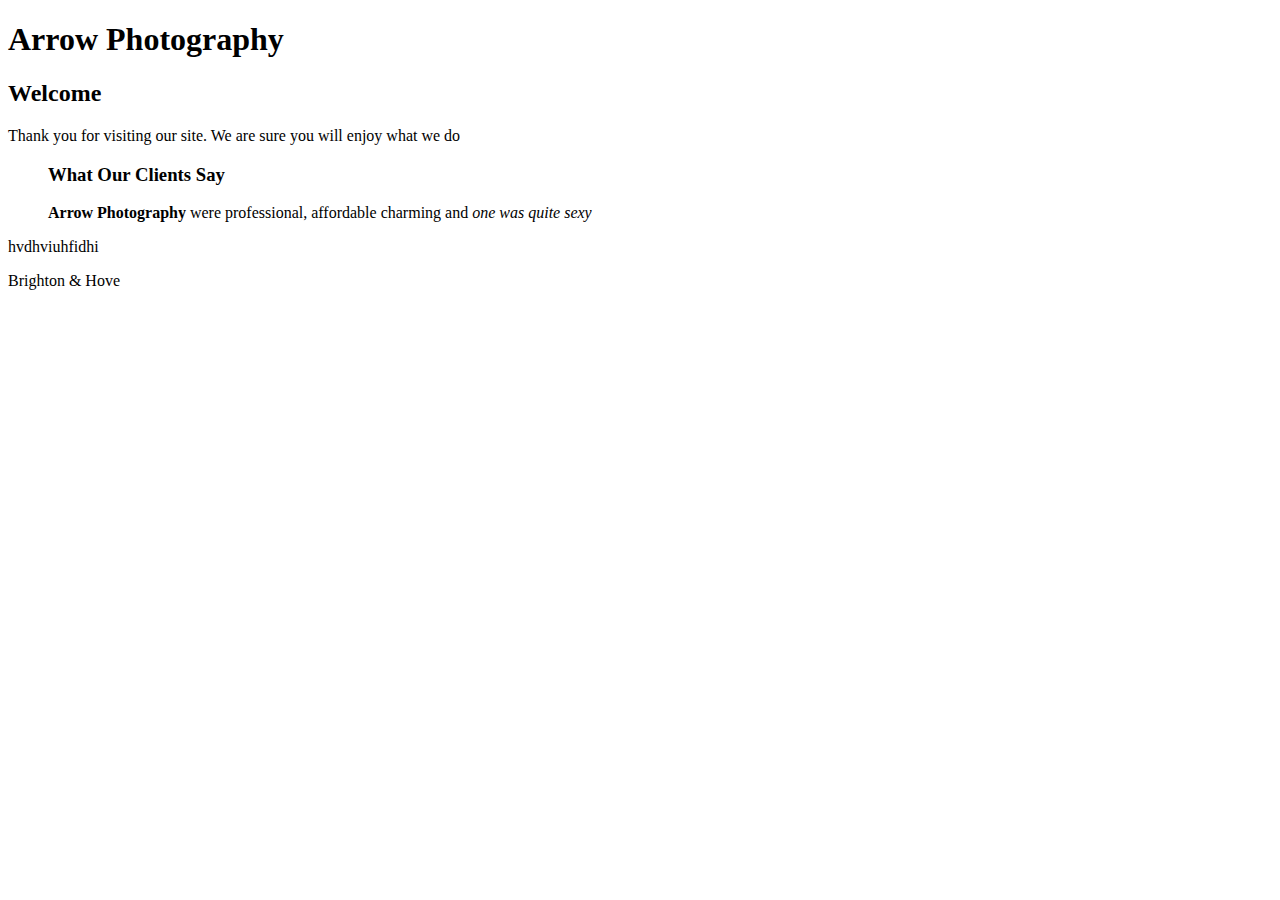
==== index.html @ a96d5baf "Initial" ====
<!DOCTYPE html>
<html>
<head>
    <meta charset="utf-8"/>
    <title>Welcome To Arrow Photography</title>
</head>
<body>
<h1>Arrow Photography</h1>
<h2>Welcome</h2>
<p>Thank you for visiting our site. We are sure you will enjoy what we do</p>
<blockquote>
<h3>What Our Clients Say</h3>
    <p><strong>Arrow Photography</strong> were professional, affordable charming and <em>one was quite sexy</em></p>
</blockquote>

<p>hvdhviuhfidhi
</p>
<p>Brighton & Hove</p>
</body>
</html>
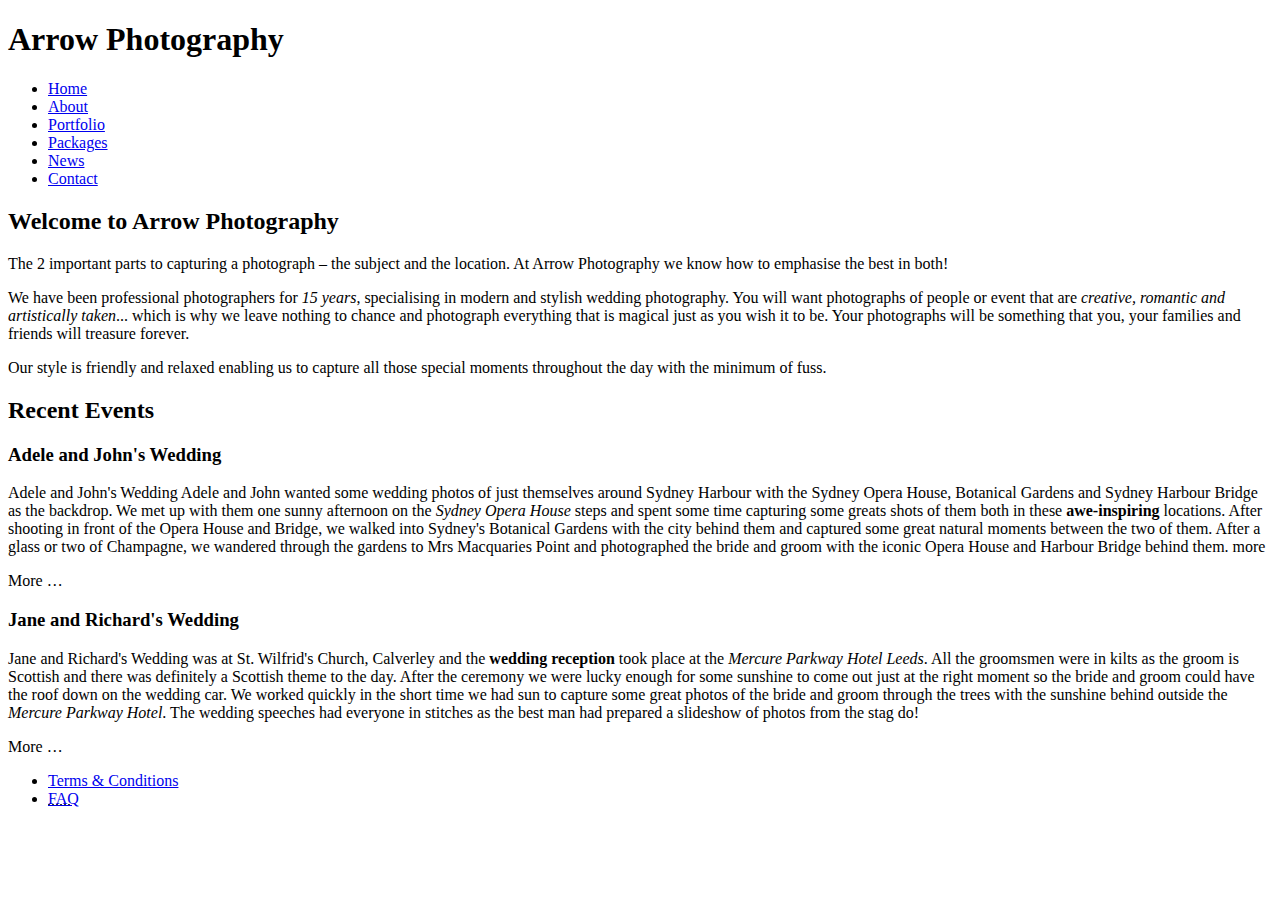
==== commit 804d8a75: "Initial" ====
--- a/index.html
+++ b/index.html
@@ -5,16 +5,61 @@
     <title>Welcome To Arrow Photography</title>
 </head>
 <body>
-<h1>Arrow Photography</h1>
-<h2>Welcome</h2>
-<p>Thank you for visiting our site. We are sure you will enjoy what we do</p>
-<blockquote>
-<h3>What Our Clients Say</h3>
-    <p><strong>Arrow Photography</strong> were professional, affordable charming and <em>one was quite sexy</em></p>
-</blockquote>
 
-<p>hvdhviuhfidhi
-</p>
-<p>Brighton & Hove</p>
+    <h1>Arrow Photography</h1>
+<ul>
+    <li><a href="index.html">Home</a></li>
+    <li><a href="about.html">About</a></li>
+    <li><a href="portfolio/index.html">Portfolio</a></li>
+    <li><a href="packages/index.html">Packages</a></li>
+    <li><a href="news.html">News</a></li>
+    <li><a href="contact.html">Contact</a></li>
+
+
+</ul>
+    <h2>Welcome to Arrow Photography</h2>
+
+    <p>The 2 important parts to capturing a photograph – the subject and the location. At Arrow Photography we know how to emphasise the best in both!</p>
+
+    <p>We have been professional photographers for <em>15 years</em>, specialising in modern and stylish wedding photography. You will want photographs of people or event that are <em>creative, romantic and artistically taken</em>...
+        which is why we leave nothing to chance and photograph everything that is magical just as you wish it to be. Your photographs will be something that you, your families and friends will treasure forever.
+    </p>
+
+    <p>Our style is friendly and relaxed enabling us to capture all those special moments throughout the day with the minimum of fuss.</p>
+
+    <h2>Recent Events</h2>
+
+    <h3>Adele and John's Wedding</h3>
+
+    <p>Adele and John's Wedding Adele and John wanted some wedding photos of just themselves around Sydney Harbour with the Sydney Opera House, Botanical Gardens and Sydney Harbour Bridge as the backdrop.
+        We met up with them one sunny afternoon on the <em>Sydney Opera House</em> steps and spent some time capturing some greats shots of them both in these <strong>awe-inspiring</strong> locations.
+        After shooting in front of the Opera House and Bridge, we walked into Sydney's Botanical Gardens with the city behind them and captured some great natural moments between the two of them.
+        After a glass or two of Champagne, we wandered through the gardens to Mrs Macquaries Point and photographed the bride and groom with the iconic Opera House and Harbour Bridge behind them.
+
+        more
+    </p>
+
+    <p>More …</p>
+
+    <h3>Jane and Richard's Wedding</h3>
+
+    <p>Jane and Richard's Wedding was at St. Wilfrid's Church, Calverley and the <strong>wedding reception</strong> took place at the <em>Mercure Parkway Hotel Leeds</em>.
+        All the groomsmen were in kilts as the groom is Scottish and there was definitely a Scottish theme to the day.
+        After the ceremony we were lucky enough for some sunshine to come out just at the right moment so the bride and groom could have the roof down on the wedding car.
+        We worked quickly in the short time we had sun to capture some great photos of the bride and groom through the trees with the sunshine behind outside the <em>Mercure Parkway Hotel</em>.
+        The wedding speeches had everyone in stitches as the best man had prepared a slideshow of photos from the stag do!
+    </p>
+
+    <p>More …</p>
+
+<ul>
+
+    <li><a href="general/terms.html">Terms & Conditions</a></li>
+    <li><abbr title="Frequently Asked Questions"><a href="general/faq.html">FAQ</a></abbr></li>
+
+
+
+</ul>
+
 </body>
 </html>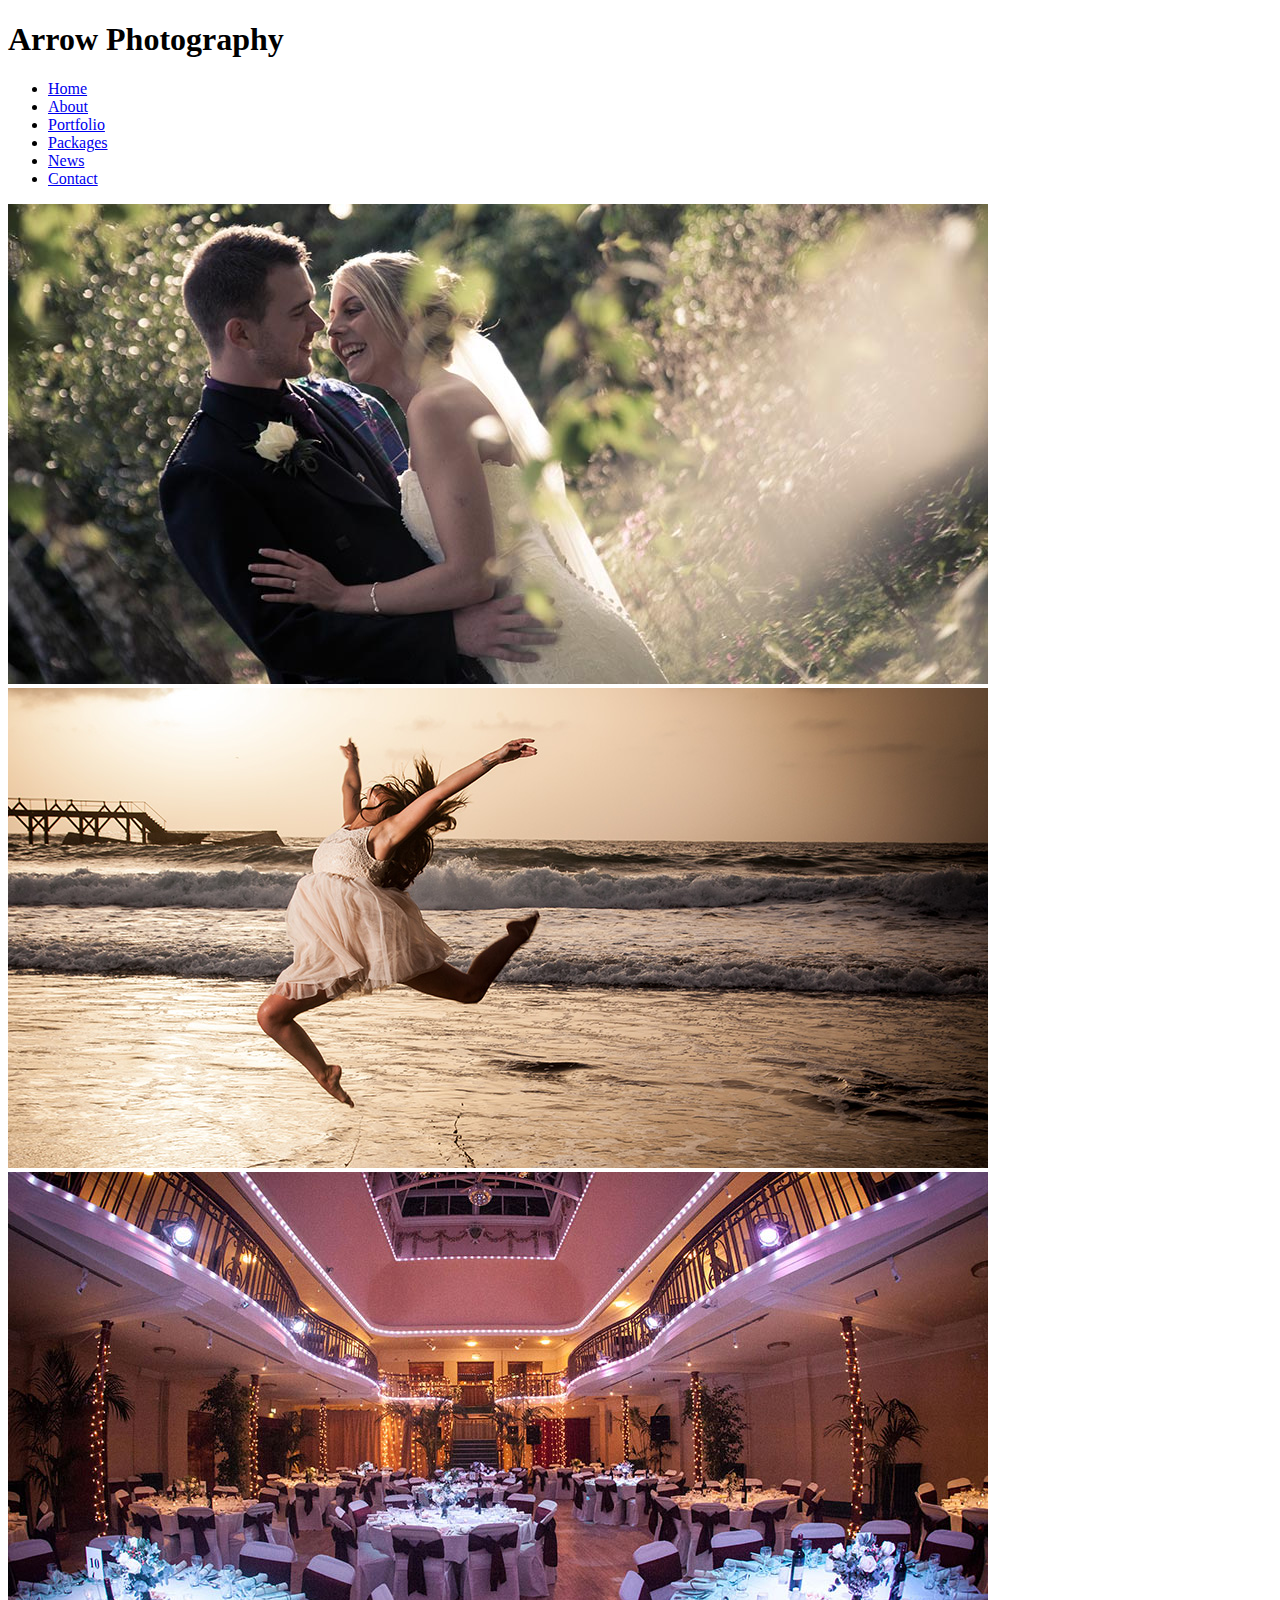
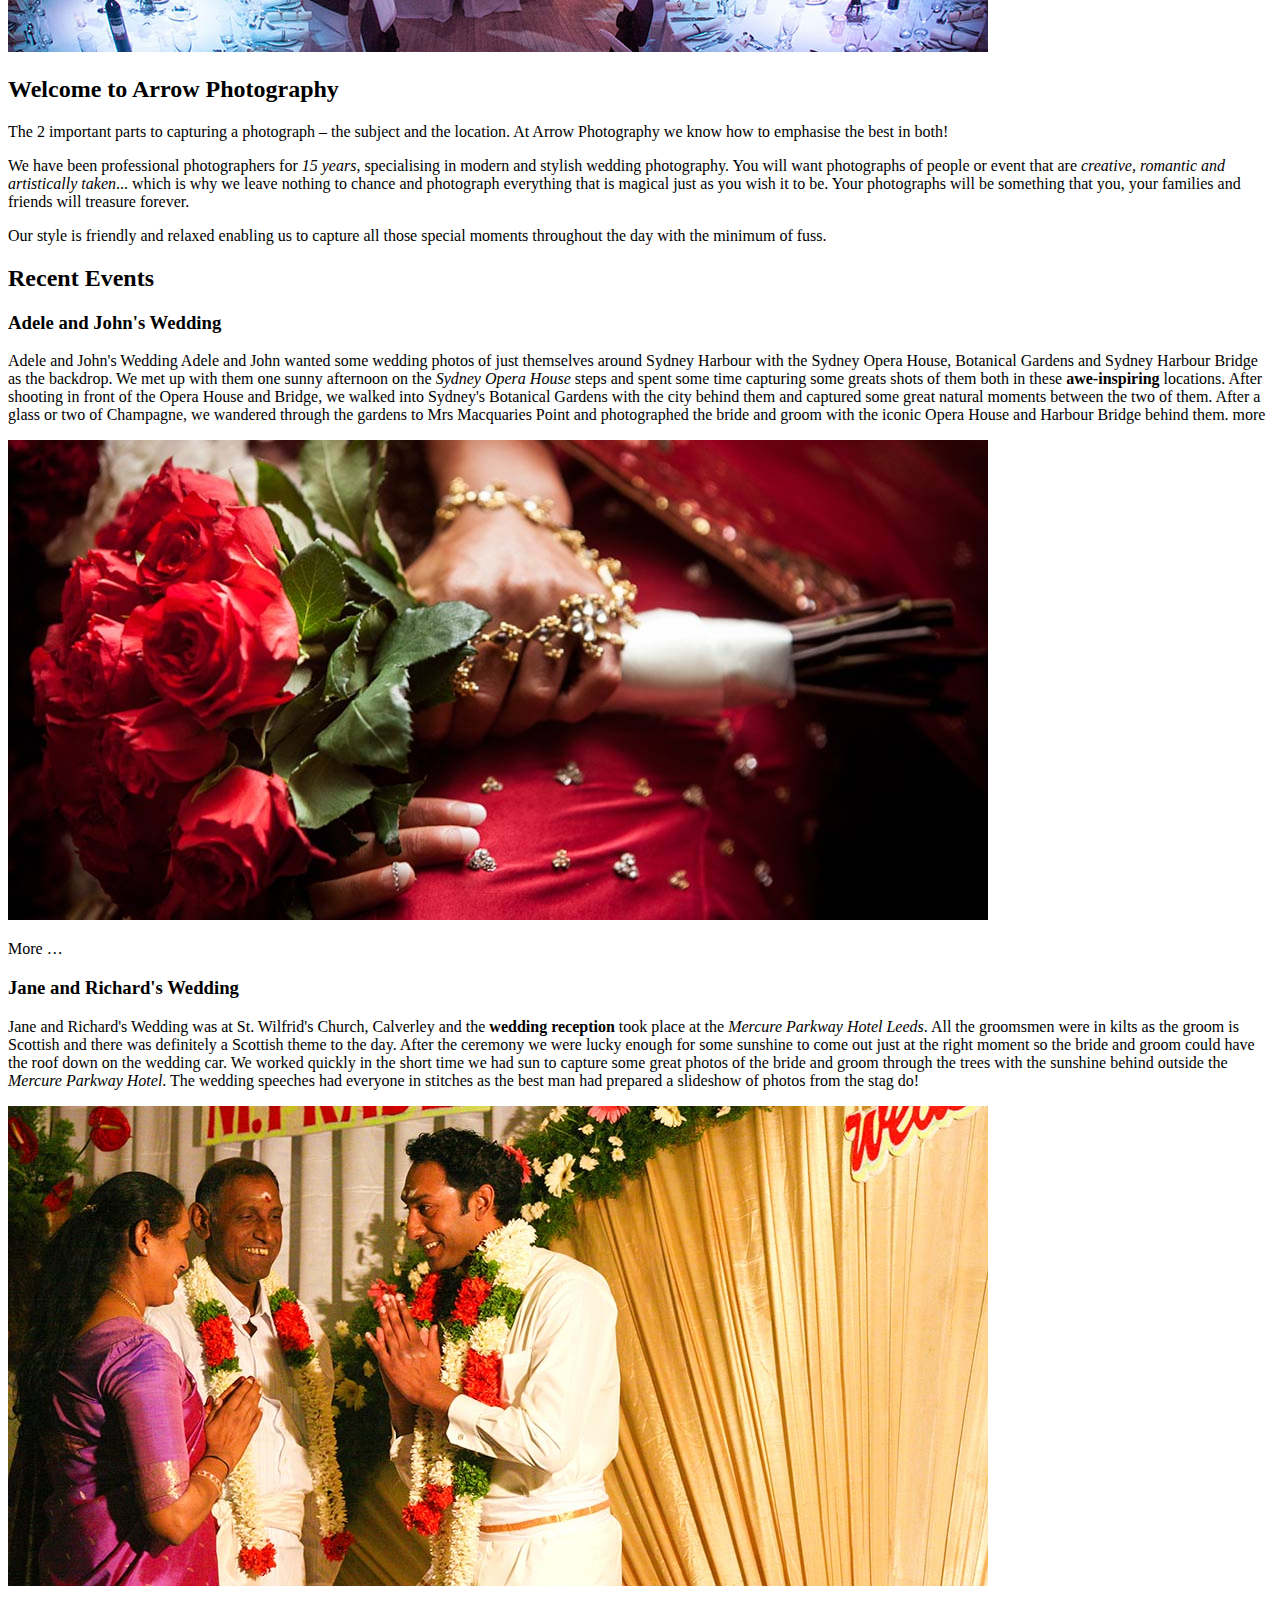
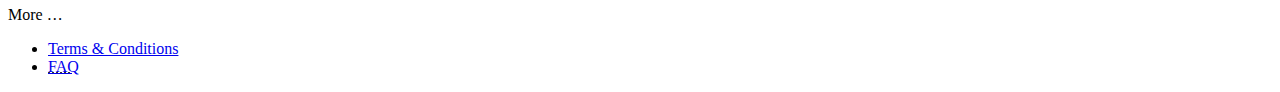
==== commit d3a4295d: "labels/dropdown" ====
--- a/index.html
+++ b/index.html
@@ -5,8 +5,9 @@
     <title>Welcome To Arrow Photography</title>
 </head>
 <body>
-
+<header>
     <h1>Arrow Photography</h1>
+    <nav>
 <ul>
     <li><a href="index.html">Home</a></li>
     <li><a href="about.html">About</a></li>
@@ -14,9 +15,17 @@
     <li><a href="packages/index.html">Packages</a></li>
     <li><a href="news.html">News</a></li>
     <li><a href="contact.html">Contact</a></li>
+</ul>
+    </nav>
+</header>
+
+<div id="content">
+<p><img src="assets/images/ArrowPhotograhyFrontPage1.jpg" alt="Wedding Picture"/>
+    <img src="assets/images/ArrowPhotograhyFrontPage2.jpg" alt="Wedding Picture"/>
+    <img src="assets/images/ArrowPhotograhyFrontPage3.jpg" alt="Wedding Picture"/> </p>
 
 
-</ul>
+<section class="section one">
     <h2>Welcome to Arrow Photography</h2>
 
     <p>The 2 important parts to capturing a photograph – the subject and the location. At Arrow Photography we know how to emphasise the best in both!</p>
@@ -26,9 +35,9 @@
     </p>
 
     <p>Our style is friendly and relaxed enabling us to capture all those special moments throughout the day with the minimum of fuss.</p>
-
+</section><section class="section two">
     <h2>Recent Events</h2>
-
+<article class="A one">
     <h3>Adele and John's Wedding</h3>
 
     <p>Adele and John's Wedding Adele and John wanted some wedding photos of just themselves around Sydney Harbour with the Sydney Opera House, Botanical Gardens and Sydney Harbour Bridge as the backdrop.
@@ -39,8 +48,13 @@
         more
     </p>
 
+    <p><img src="assets/images/ArrowPhotograhyFrontPage4.jpg" alt="Wedding Picture"/> </p>
+
+
     <p>More …</p>
+    </article>
 
+    <article>
     <h3>Jane and Richard's Wedding</h3>
 
     <p>Jane and Richard's Wedding was at St. Wilfrid's Church, Calverley and the <strong>wedding reception</strong> took place at the <em>Mercure Parkway Hotel Leeds</em>.
@@ -50,8 +64,12 @@
         The wedding speeches had everyone in stitches as the best man had prepared a slideshow of photos from the stag do!
     </p>
 
-    <p>More …</p>
+    <p><img src="assets/images/ArrowPhotograhyFrontPage5.jpg" alt="Wedding Picture"/> </p>
+    </article>
 
+
+    <p>More …</p></section>
+</div>
 <ul>
 
     <li><a href="general/terms.html">Terms & Conditions</a></li>
